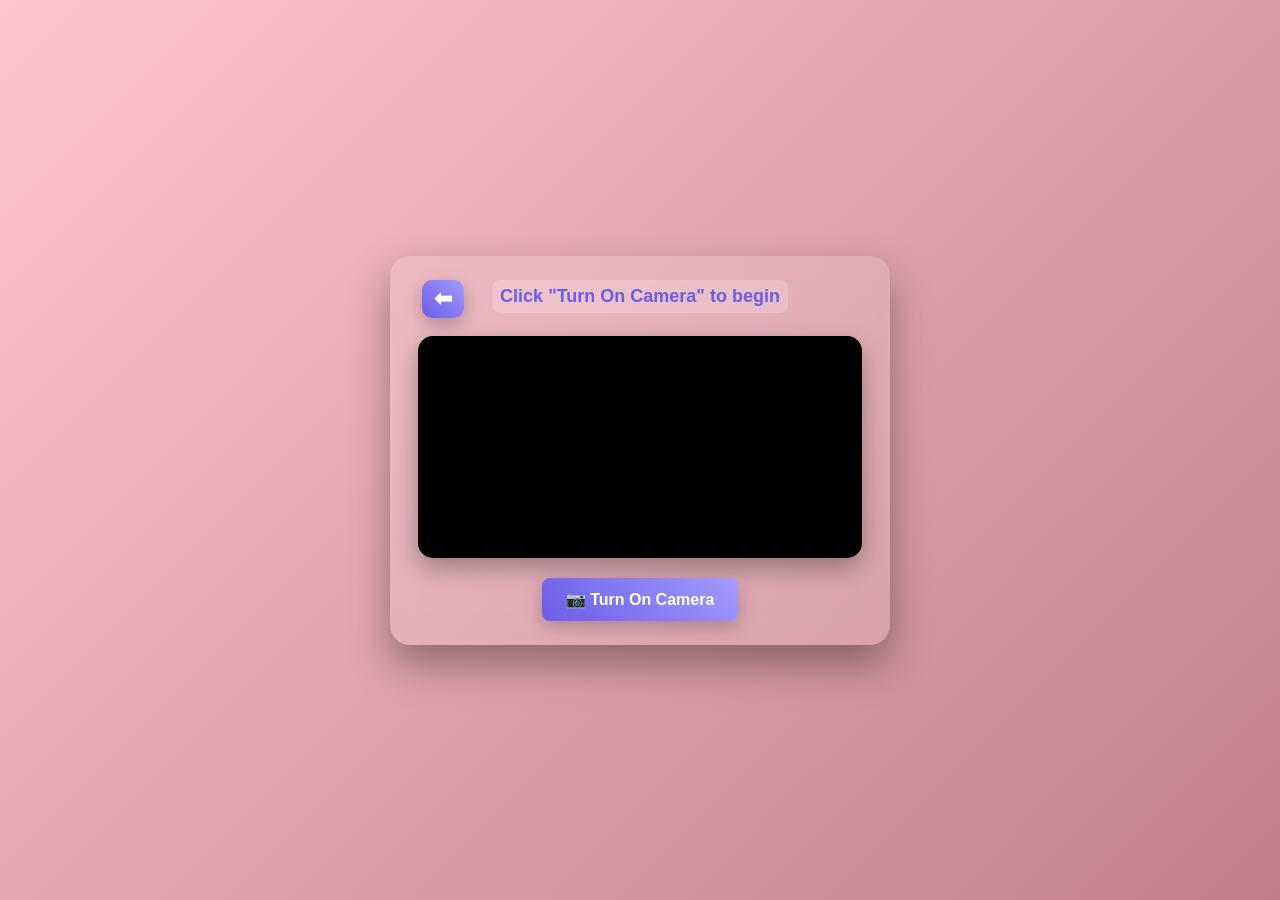
==== camera.html @ 9c314ba9 "Merge branch 'mobiletest4' into meal-plan" ====
<!DOCTYPE html>
<html lang="en">
<head>
  <meta charset="UTF-8">
  <meta name="viewport" content="width=device-width, initial-scale=1.0">
  <title>Live Camera - Food Hackathon</title>
  <style>
    * {
      margin: 0;
      padding: 0;
      box-sizing: border-box;
    }

    html {
      height: 100%;
      background: linear-gradient(135deg, #FFC5CF 0%, #BF808B 100%);
      background-attachment: fixed;
      background-size: cover;
    }

    body {
      font-family: 'Segoe UI', Tahoma, Geneva, Verdana, sans-serif;
      background: linear-gradient(135deg, #FFC5CF 0%, #BF808B 100%);
      min-height: 100vh;
      display: flex;
      flex-direction: column;
      align-items: center;
      justify-content: center;
      color: white;
    }

    .camera-container {
      background: rgba(255, 255, 255, 0.12);
      backdrop-filter: blur(12px);
      border-radius: 20px;
      padding: 24px 28px;
      box-shadow: 0 20px 40px rgba(0,0,0,0.35);
  /* balanced container width: large enough but not huge */
  width: min(92vw, 1000px);
  max-width: 1000px;
      max-height: 92vh;
      display: flex;
      flex-direction: column;
      align-items: center;
      position: relative; /* allow absolute children like the back button */
    }

    #video {
      width: 100%;
      max-width: 900px; /* moderate video area */
      height: auto;
      border-radius: 15px;
      box-shadow: 0 10px 25px rgba(0,0,0,0.3);
      background: #000;
    }

    /* Responsive: keep it compact on small screens */
    @media (max-width: 480px) {
      .camera-container { max-width: 90vw; padding: 18px; }
      #video { max-width: 100%; }
      .status { max-width: 80%; }
    }

    /* On very large screens, constrain the video width proportionally */
    @media (min-width: 1600px) {
      #video { max-width: 1400px; }
      .camera-container { max-width: 1500px; }
    }

    .controls {
      margin-top: 20px;
      display: flex;
      gap: 15px;
      flex-wrap: wrap;
      justify-content: center;
    }

    .header-row {
      display: flex;
      align-items: center;
      justify-content: flex-start;
      gap: 16px;
      padding: 0 32px; /* horizontal spacing preserved; vertical padding handled by container */
      width: 100%;
      position: static; /* keep container as the positioned ancestor */
      height: 56px; /* fixed header height to keep vertical alignment consistent */
    }

    .back-btn {
      background: linear-gradient(45deg, #6c5ce7, #a29bfe);
      color: white;
      border: none;
      padding: 8px 12px;
      font-size: 22px;
      font-weight: 700;
      line-height: 1;
      border-radius: 10px;
      cursor: pointer;
      transition: transform 0.12s ease, box-shadow 0.12s ease;
      box-shadow: 0 6px 18px rgba(0,0,0,0.25);
      display: inline-flex;
      align-items: center;
      justify-content: center;
      position: absolute; /* position relative to .camera-container */
      left: 12px; /* small inset from the container left edge */
      top: 24px; /* align with header vertical position */
    }

    .back-btn:hover {
      box-shadow: 0 8px 20px rgba(0,0,0,0.2);
    }

    .back-btn:focus {
      outline: 3px solid rgba(108,92,231,0.35);
      outline-offset: 3px;
    }

    .status {
      /* center visually without affecting flow so back button won't overlap */
      position: absolute;
      left: 50%;
      top: 24px; /* align with the back button */
      transform: translateX(-50%);
      max-width: 80%;
      text-align: center;
      margin: 0;
      font-size: 18px;
      /* default to truncation; JS will enable wrapping if container capped */
      white-space: nowrap;
      overflow: hidden;
      text-overflow: ellipsis;
      line-height: 1.2;
    }

    .btn {
      background: linear-gradient(45deg, #00b894, #00a085);
      color: white;
      border: none;
      padding: 12px 24px;
      font-size: 16px;
      font-weight: 600;
      border-radius: 8px;
      cursor: pointer;
      transition: all 0.3s ease;
      box-shadow: 0 4px 15px rgba(0,0,0,0.2);
    }

    .btn:hover {
      transform: translateY(-2px);
      box-shadow: 0 8px 25px rgba(0,0,0,0.3);
    }

    .btn:disabled {
      opacity: 0.5;
      cursor: not-allowed;
      transform: none;
    }

    .btn.stop {
      background: linear-gradient(45deg, #e17055, #d63031);
    }

    .btn.capture {
      background: linear-gradient(45deg, #fdcb6e, #e17055);
    }

    .btn.analyze {
      background: linear-gradient(45deg, #6c5ce7, #a29bfe);
    }

    .btn.back {
      background: linear-gradient(45deg, #6c5ce7, #a29bfe);
    }


    /* Make the primary start button match the purple/blue theme */
    #startBtn {
      background: linear-gradient(45deg, #6c5ce7, #a29bfe);
      box-shadow: 0 6px 18px rgba(0,0,0,0.22);
    }

    #startBtn:hover {
      transform: translateY(-2px);
      box-shadow: 0 10px 28px rgba(0,0,0,0.28);
    }

    .status {
      margin-bottom: 20px;
      padding: 6px 8px;
      border-radius: 8px;
      font-weight: bold;
      background: rgba(255, 255, 255, 0.2);
      color: #6c5ce7;
      text-align: center;
    }

    .error {
      background: rgba(231, 76, 60, 0.3);
    }

    .success {
      background: rgba(46, 204, 113, 0.3);
    }

    .loading {
      background: rgba(241, 196, 15, 0.3);
    }

    canvas {
      display: none;
    }

    .captured-image {
      margin-top: 20px;
      max-width: 300px;
      border-radius: 10px;
      box-shadow: 0 5px 15px rgba(0,0,0,0.2);
    }

    .analysis-section {
      margin-top: 25px;
      width: 100%;
      max-width: 600px;
    }

    .ingredients-header {
      background: rgba(255, 255, 255, 0.15);
      padding: 15px 20px;
      border-radius: 10px 10px 0 0;
      text-align: center;
      font-size: 18px;
      font-weight: bold;
      border-bottom: 2px solid rgba(255, 255, 255, 0.2);
    }

    .ingredients-list {
      background: rgba(255, 255, 255, 0.1);
      border-radius: 0 0 10px 10px;
      padding: 0;
      margin: 0;
      list-style: none;
      box-shadow: 0 5px 15px rgba(0,0,0,0.1);
      max-height: 300px;
      overflow-y: auto;
    }

    .ingredients-list li {
      padding: 12px 20px;
      border-bottom: 1px solid rgba(255, 255, 255, 0.1);
      display: flex;
      align-items: center;
      transition: background 0.2s ease;
      cursor: pointer;
    }

    .ingredients-list li:last-child {
      border-bottom: none;
    }

    .ingredients-list li:hover {
      background: rgba(255, 255, 255, 0.05);
    }

    .ingredients-list li.selected {
      background: rgba(46, 204, 113, 0.3);
    }

    .ingredients-list li:before {
      content: "🥘";
      margin-right: 10px;
      font-size: 16px;
    }

    .raw-response {
      background: rgba(255, 255, 255, 0.1);
      border-radius: 10px;
      padding: 20px;
      margin-top: 15px;
      font-size: 14px;
      line-height: 1.5;
      white-space: pre-wrap;
      box-shadow: 0 5px 15px rgba(0,0,0,0.1);
    }

    .raw-response-header {
      font-weight: bold;
      margin-bottom: 10px;
      color: #fff;
      font-size: 16px;
    }

    .spinner {
      border: 3px solid rgba(255, 255, 255, 0.3);
      border-radius: 50%;
      border-top: 3px solid #fff;
      width: 20px;
      height: 20px;
      animation: spin 1s linear infinite;
      display: inline-block;
      margin-right: 10px;
    }

    .ingredient-selection {
      margin-top: 15px;
      padding: 15px;
      background: rgba(255, 255, 255, 0.05);
      border-radius: 10px;
    }

    .selection-header {
      font-weight: bold;
      margin-bottom: 10px;
      text-align: center;
    }

    .selection-count {
      text-align: center;
      margin-top: 10px;
      font-size: 0.9rem;
      opacity: 0.8;
    }

    @keyframes spin {
      0% { transform: rotate(0deg); }
      100% { transform: rotate(360deg); }
    }

    @media (max-width: 768px) {
      .controls {
        flex-direction: column;
      }

      .btn {
        width: 100%;
      }
      
      /* On mobile, allow the background to scroll with content for smoother performance */
      html {
        background-attachment: scroll;
      }
    }
  </style>
</head>
<body>
  <div class="camera-container">

    <div class="header-row">
      <button id="backBtn" class="back-btn" aria-label="Go back">⬅</button>
      <div id="status" class="status">Click "Turn On Camera" to begin</div>
    </div>

    <video id="video" autoplay playsinline></video>
    <canvas id="canvas"></canvas>

    <div class="controls">
      <button id="startBtn" class="btn">📷 Turn On Camera</button>
      <button id="stopBtn" class="btn stop" style="display: none;">⏹️ Stop Camera</button>
      <button id="captureBtn" class="btn capture" style="display: none;">📸 Capture Photo</button>

      <!-- <button id="backBtn" class="btn back">⬅️ Back to Main</button> commented out bc the back button I added isn't working and this is the old one-->

      <button id="analyzeBtn" class="btn analyze" style="display: none;">🔍 Analyze Food</button>
      <button id="mealPlanBtn" class="btn meal-plan" style="display: none;">🍽️ Create Meal Plan</button>

    </div>

    <img id="capturedImage" class="captured-image" style="display: none;" />

    <div id="analysisSection" class="analysis-section" style="display: none;">
      <div class="ingredients-header">
        🍽️ Detected Ingredients
      </div>
      <div class="ingredient-selection">
        <div class="selection-header">Click ingredients to select/deselect for your meal plan:</div>
        <ul id="ingredientsList" class="ingredients-list">
        </ul>
        <div class="selection-count" id="selectionCount">0 ingredients selected</div>
      </div>

      <div class="raw-response">
        <div class="raw-response-header">Full Analysis:</div>
        <div id="rawResponse"></div>
      </div>
    </div>
  </div>

  <script>
    const video = document.getElementById('video');
    const canvas = document.getElementById('canvas');
    const context = canvas.getContext('2d');
    const startBtn = document.getElementById('startBtn');
    const stopBtn = document.getElementById('stopBtn');
    const captureBtn = document.getElementById('captureBtn');
    // backBtn element is defined in the markup with id="backBtn"
    const analyzeBtn = document.getElementById('analyzeBtn');
    const mealPlanBtn = document.getElementById('mealPlanBtn');
    const backBtn = document.getElementById('backBtn');
    const status = document.getElementById('status');
    const capturedImage = document.getElementById('capturedImage');
    const analysisSection = document.getElementById('analysisSection');
    const ingredientsList = document.getElementById('ingredientsList');
    const rawResponse = document.getElementById('rawResponse');
    const selectionCount = document.getElementById('selectionCount');

    let stream = null;
    let currentImageData = null;
    let detectedIngredients = [];
    let selectedIngredients = [];

    // *** ADD YOUR OPENAI API KEY HERE ***
    const OPENAI_API_KEY = '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'; // Replace with your actual API key

    // Emoji mapping for common ingredients
    const ingredientEmojis = {
      'tomato': '🍅', 'tomatoes': '🍅',
      'onion': '🧅', 'onions': '🧅',
      'garlic': '🧄',
      'carrot': '🥕', 'carrots': '🥕',
      'potato': '🥔', 'potatoes': '🥔',
      'broccoli': '🥦',
      'corn': '🌽',
      'pepper': '🌶️', 'peppers': '🌶️',
      'mushroom': '🍄', 'mushrooms': '🍄',
      'lettuce': '🥬',
      'spinach': '🥬',
      'cucumber': '🥒',
      'avocado': '🥑',
      'lemon': '🍋', 'lemons': '🍋',
      'lime': '🍋', 'limes': '🍋',
      'apple': '🍎', 'apples': '🍎',
      'banana': '🍌', 'bananas': '🍌',
      'orange': '🍊', 'oranges': '🍊',
      'chicken': '🐔',
      'beef': '🥩',
      'fish': '🐟',
      'egg': '🥚', 'eggs': '🥚',
      'cheese': '🧀',
      'milk': '🥛',
      'bread': '🍞',
      'rice': '🍚',
      'pasta': '🍝'
    };

    // Check if getUserMedia is supported
    if (!navigator.mediaDevices || !navigator.mediaDevices.getUserMedia) {
      showStatus('Camera access is not supported by this browser', 'error');
    }

    startBtn.addEventListener('click', startCamera);
    stopBtn.addEventListener('click', stopCamera);
    captureBtn.addEventListener('click', capturePhoto);
    analyzeBtn.addEventListener('click', analyzeFood);
    mealPlanBtn.addEventListener('click', (event) => {
      event.preventDefault(); // Prevent any default behavior
      console.log('Meal Plan button clicked!');
      goToMealPlan();
    });
    backBtn.addEventListener('click', () => {
      window.location.href = 'index.html';
    });

    // Adjust camera container width so back button + status/title fit on one line
    const container = document.querySelector('.camera-container');

    function adjustContainerWidth() {
      if (!container || !backBtn || !status) return;

      const computed = window.getComputedStyle(container);
      const padLeft = parseFloat(computed.paddingLeft) || 0;
      const padRight = parseFloat(computed.paddingRight) || 0;

      // gap between back button and status (header-row gap)
      const headerRow = document.querySelector('.header-row');
      const gap = headerRow ? parseFloat(window.getComputedStyle(headerRow).gap) || 16 : 16;

      const backW = Math.ceil(backBtn.getBoundingClientRect().width);

      // status.scrollWidth gives the width needed to display the status without truncation
      const statusW = Math.ceil(status.scrollWidth);

  // extra buffer so it doesn't touch edges
  const buffer = 90;

      let required = padLeft + backW + gap + statusW + padRight + buffer;

      // enforce sensible min/max (match CSS limits)
      const maxAllowed = Math.min(window.innerWidth * 0.95, 1000);
      const minAllowed = 320; // don't go too small

      if (required < minAllowed) required = minAllowed;

      if (required > maxAllowed) {
        // cannot fit everything in bounds: cap width and allow status to wrap
        container.style.width = maxAllowed + 'px';
        status.style.whiteSpace = 'normal';
        status.style.textOverflow = 'clip';
      } else {
        container.style.width = required + 'px';
        status.style.whiteSpace = 'nowrap';
        status.style.textOverflow = 'ellipsis';
      }

      // Position back button aligned with the left edge of the video element
      try {
        const containerRect = container.getBoundingClientRect();
        const videoRect = video.getBoundingClientRect();

        let leftOffset;
        if (videoRect && videoRect.width > 2) {
          // if video has layout, align to its left edge
          leftOffset = Math.max(8, Math.round(videoRect.left - containerRect.left + 4));
        } else {
          // fallback: compute centered video left based on container width and video max-width
          const videoMax = parseFloat(window.getComputedStyle(video).maxWidth) || container.clientWidth;
          const videoWidth = Math.min(container.clientWidth, videoMax);
          leftOffset = Math.max(8, Math.round((container.clientWidth - videoWidth) / 2) + 4);
        }

        backBtn.style.left = leftOffset + 'px';
      } catch (e) {
        // ignore measurement errors
      }
    }

    // Run on load and on resize
    window.addEventListener('load', adjustContainerWidth);
    window.addEventListener('resize', () => {
      // debounce resizing slightly
      clearTimeout(window._adjustContainerTimer);
      window._adjustContainerTimer = setTimeout(adjustContainerWidth, 120);
    });

    // Observe status text changes (so dynamic status updates re-run sizing)
    const mo = new MutationObserver(adjustContainerWidth);
    mo.observe(status, { childList: true, characterData: true, subtree: true });

    // initial adjust in case script runs after load
    adjustContainerWidth();

  // re-adjust when the video element has metadata (dimensions) or plays
  video.addEventListener('loadedmetadata', adjustContainerWidth);
  video.addEventListener('play', adjustContainerWidth);

    async function startCamera() {
      try {
        showStatus('Requesting camera access...', 'status');

        // Request camera access
        stream = await navigator.mediaDevices.getUserMedia({
          video: {
            width: { ideal: 1280 },
            height: { ideal: 720 },
            facingMode: 'environment' // Use back camera on mobile if available
          },
          audio: false
        });

        video.srcObject = stream;

        showStatus('Camera is active', 'success');
        startBtn.style.display = 'none';
        stopBtn.style.display = 'inline-block';
        captureBtn.style.display = 'inline-block';

      } catch (error) {
        console.error('Error accessing camera:', error);
        let errorMessage = 'Failed to access camera. ';

        if (error.name === 'NotAllowedError') {
          errorMessage += 'Permission denied. Please allow camera access.';
        } else if (error.name === 'NotFoundError') {
          errorMessage += 'No camera found on this device.';
        } else {
          errorMessage += error.message;
        }

        showStatus(errorMessage, 'error');
      }
    }

    function stopCamera() {
      if (stream) {
        stream.getTracks().forEach(track => track.stop());
        stream = null;
      }

      video.srcObject = null;
      showStatus('Camera stopped', 'status');

      startBtn.style.display = 'inline-block';
      stopBtn.style.display = 'none';
      captureBtn.style.display = 'none';
      analyzeBtn.style.display = 'none';
      mealPlanBtn.style.display = 'none';

      // Hide captured content
      capturedImage.style.display = 'none';
      analysisSection.style.display = 'none';
      currentImageData = null;
      detectedIngredients = [];
      selectedIngredients = [];
    }

    function capturePhoto() {
      if (!stream) return;

      // Set canvas dimensions to match video
      canvas.width = video.videoWidth;
      canvas.height = video.videoHeight;

      // Draw the video frame to canvas
      context.drawImage(video, 0, 0);

      // Convert canvas to image data URL
      currentImageData = canvas.toDataURL('image/png');

      // Display the captured image
      capturedImage.src = currentImageData;
      capturedImage.style.display = 'block';

      // Show analyze button
      analyzeBtn.style.display = 'inline-block';

      showStatus('Photo captured successfully! Click "Analyze Food" to identify ingredients.', 'success');

      // Hide previous analysis
      analysisSection.style.display = 'none';
      mealPlanBtn.style.display = 'none';
    }

    async function analyzeFood() {
      if (!currentImageData) {
        showStatus('No photo to analyze. Please capture a photo first.', 'error');
        return;
      }

      // Show loading state
      analyzeBtn.disabled = true;
      analyzeBtn.innerHTML = '<div class="spinner"></div>Analyzing...';
      showStatus('🔍 Analyzing your food image...', 'loading');

      try {
        const response = await fetch('https://api.openai.com/v1/chat/completions', {
          method: 'POST',
          headers: {
            'Content-Type': 'application/json',
            'Authorization': `Bearer ${OPENAI_API_KEY}`
          },
          body: JSON.stringify({
            model: 'gpt-4o-mini',
            messages: [
              {
                role: 'user',
                content: [
                  {
                    type: 'text',
                    text: 'Analyze this food image and list all identifiable ingredients. For each ingredient, provide just the name (e.g., "tomato", "onion", "chicken breast"). Format as a simple list, one ingredient per line.'
                  },
                  {
                    type: 'image_url',
                    image_url: {
                      url: currentImageData
                    }
                  }
                ]
              }
            ],
            max_tokens: 300,
            temperature: 0.3
          })
        });

        if (!response.ok) {
          const errorData = await response.json().catch(() => ({}));
          throw new Error(`API Error: ${response.status} - ${errorData.error?.message || 'Unknown error'}`);
        }

        const data = await response.json();
        const ingredientsText = data.choices[0].message.content;

        displayResults(ingredientsText);
        showStatus('✅ Food analysis complete! Select ingredients for your meal plan.', 'success');

      } catch (error) {
        console.error('Error analyzing food:', error);

        let errorMessage = 'Failed to analyze food. ';
        if (error.message.includes('401')) {
          errorMessage += 'Invalid API key. Please check your OpenAI API key.';
        } else if (error.message.includes('429')) {
          errorMessage += 'Rate limit exceeded. Please try again later.';
        } else if (error.message.includes('NetworkError') || error.message.includes('Failed to fetch')) {
          errorMessage += 'Network error. Please check your internet connection.';
        } else {
          errorMessage += error.message;
        }

        showStatus(errorMessage, 'error');
      } finally {
        // Reset analyze button
        analyzeBtn.disabled = false;
        analyzeBtn.innerHTML = '🔍 Analyze Food';
      }
    }

    function displayResults(ingredientsText) {
      // Show the full response
      rawResponse.textContent = ingredientsText;

      // Parse ingredients into a list
      const ingredients = parseIngredients(ingredientsText);
      detectedIngredients = ingredients.map(name => ({
        name: name.toLowerCase().trim(),
        displayName: name.trim(),
        emoji: getIngredientEmoji(name.toLowerCase().trim())
      }));

      // Clear previous results
      ingredientsList.innerHTML = '';
      selectedIngredients = [];

      // Add each ingredient as a clickable list item
      detectedIngredients.forEach((ingredient, index) => {
        const li = document.createElement('li');
        li.textContent = ingredient.displayName;
        li.dataset.index = index;
        li.style.setProperty('--emoji', `"${ingredient.emoji}"`);
        li.addEventListener('click', () => toggleIngredient(index));
        ingredientsList.appendChild(li);
      });

      updateSelectionCount();

      // Show the results section and meal plan button
      analysisSection.style.display = 'block';
      mealPlanBtn.style.display = 'inline-block';
    }

    function parseIngredients(text) {
      // Try to extract ingredients from the GPT response
      const ingredients = [];

      // Split by common delimiters and clean up
      const lines = text.split(/[\n\r•\-\*]/);

      lines.forEach(line => {
        const cleaned = line.trim();
        if (cleaned &&
            !cleaned.toLowerCase().startsWith('i can see') &&
            !cleaned.toLowerCase().startsWith('the image') &&
            !cleaned.toLowerCase().startsWith('based on') &&
            !cleaned.toLowerCase().includes('appears to') &&
            cleaned.length > 2) {

          // Remove numbering (1., 2., etc.)
          const withoutNumbers = cleaned.replace(/^\d+\.?\s*/, '');

          // Remove common prefixes
          const withoutPrefixes = withoutNumbers
            .replace(/^(ingredients?:?|contains?:?)\s*/i, '')
            .replace(/^-\s*/, '');

          if (withoutPrefixes.trim()) {
            ingredients.push(withoutPrefixes.trim());
          }
        }
      });

      // If we didn't find structured ingredients, try comma-separated
      if (ingredients.length === 0) {
        const commaSplit = text.split(',');
        commaSplit.forEach(item => {
          const cleaned = item.trim();
          if (cleaned && cleaned.length > 2) {
            ingredients.push(cleaned);
          }
        });
      }

      // Fallback: if still no ingredients, just show the full text as one item
      if (ingredients.length === 0) {
        ingredients.push(text.trim());
      }

      return ingredients;
    }

    function getIngredientEmoji(ingredientName) {
      // Check for exact matches first
      if (ingredientEmojis[ingredientName]) {
        return ingredientEmojis[ingredientName];
      }

      // Check for partial matches
      for (const key in ingredientEmojis) {
        if (ingredientName.includes(key) || key.includes(ingredientName)) {
          return ingredientEmojis[key];
        }
      }

      return '🥘'; // Default emoji
    }

    function toggleIngredient(index) {
      const li = ingredientsList.children[index];
      const ingredient = detectedIngredients[index];

      if (selectedIngredients.some(item => item.name === ingredient.name)) {
        // Remove from selected
        selectedIngredients = selectedIngredients.filter(item => item.name !== ingredient.name);
        li.classList.remove('selected');
      } else {
        // Add to selected
        selectedIngredients.push(ingredient);
        li.classList.add('selected');
      }

      updateSelectionCount();
    }

    function updateSelectionCount() {
      selectionCount.textContent = `${selectedIngredients.length} ingredient${selectedIngredients.length !== 1 ? 's' : ''} selected`;
    }

    function goToMealPlan() {
      if (selectedIngredients.length === 0) {
        showStatus('Please select at least one ingredient for your meal plan.', 'error');
        return;
      }

      // Store selected ingredients for the meal plan page
      const ingredientsData = selectedIngredients.map(ing => ({
        name: ing.displayName,
        emoji: ing.emoji
      }));

      // Debug: Log the data being passed
      console.log('Selected ingredients:', ingredientsData);

      // Navigate to meal plan page with ingredients
      try {
        const ingredientsParam = encodeURIComponent(JSON.stringify(ingredientsData));
        const targetUrl = `mealplan.html?ingredients=${ingredientsParam}`;

        console.log('Navigating to:', targetUrl);

        // Try multiple navigation methods
        window.location.assign(targetUrl);

        // Fallback after a short delay
        setTimeout(() => {
          if (window.location.href.indexOf('mealplan.html') === -1) {
            console.log('First method failed, trying window.location.href');
            window.location.href = targetUrl;
          }
        }, 100);

      } catch (error) {
        console.error('Navigation error:', error);
        showStatus('Navigation failed. Please check that mealplan.html exists in the same folder.', 'error');
      }
    }

    function showStatus(message, type) {
      status.textContent = message;
      status.className = `status ${type}`;
    }

    // Handle page visibility changes (stop camera when page is hidden)
    document.addEventListener('visibilitychange', () => {
      if (document.hidden && stream) {
        stopCamera();
      }
    });
  </script>
</body>
</html>
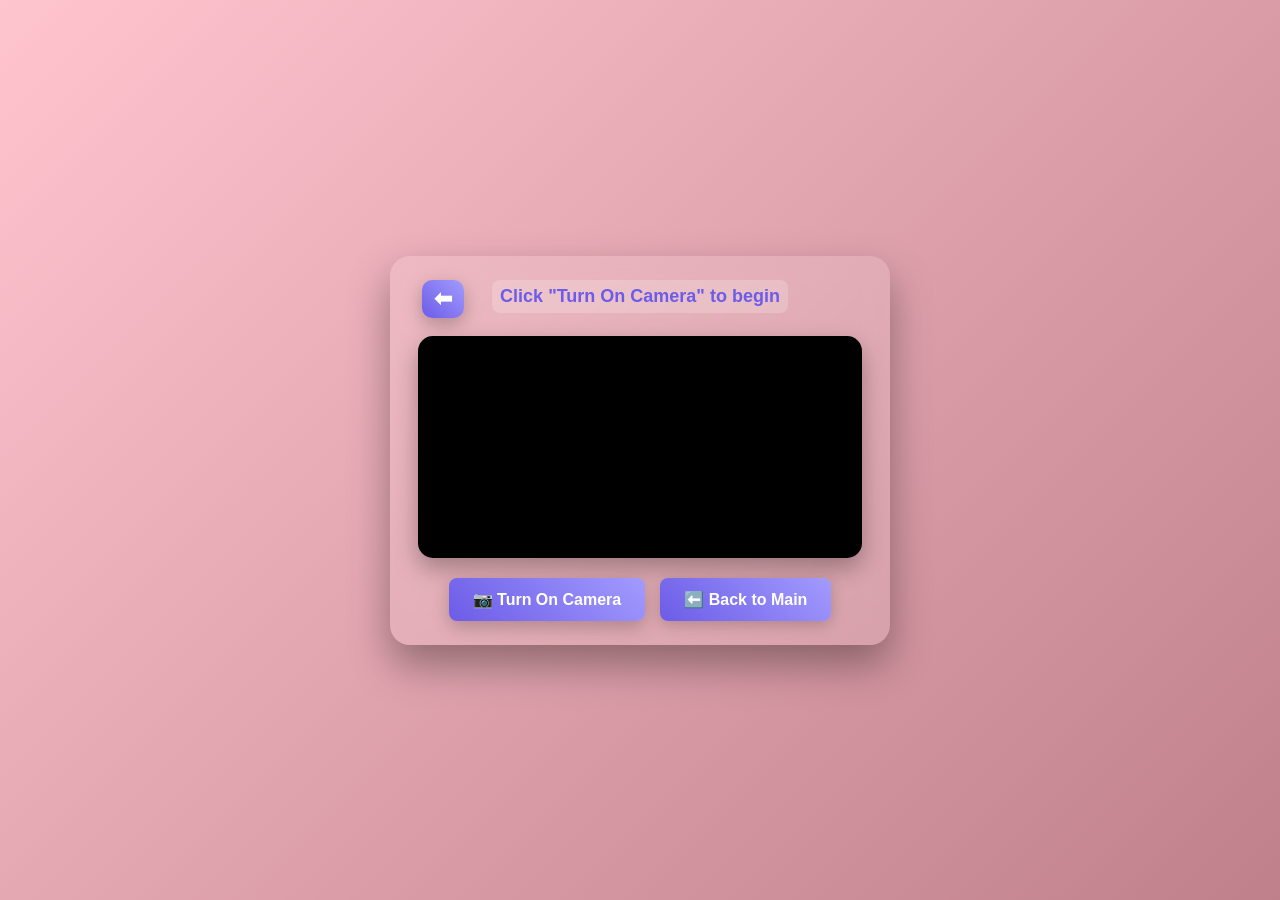
==== commit 900a3a33: "Merge branch 'mealplan1' into UI-Design" ====
--- a/camera.html
+++ b/camera.html
@@ -172,7 +172,6 @@
       background: linear-gradient(45deg, #6c5ce7, #a29bfe);
     }
 
-
     /* Make the primary start button match the purple/blue theme */
     #startBtn {
       background: linear-gradient(45deg, #6c5ce7, #a29bfe);
@@ -182,6 +181,7 @@
     #startBtn:hover {
       transform: translateY(-2px);
       box-shadow: 0 10px 28px rgba(0,0,0,0.28);
+
     }
 
     .status {
@@ -361,6 +361,8 @@
 
       <button id="analyzeBtn" class="btn analyze" style="display: none;">🔍 Analyze Food</button>
       <button id="mealPlanBtn" class="btn meal-plan" style="display: none;">🍽️ Create Meal Plan</button>
+
+      <button id="backBtn" class="btn back">⬅️ Back to Main</button>
 
     </div>
 
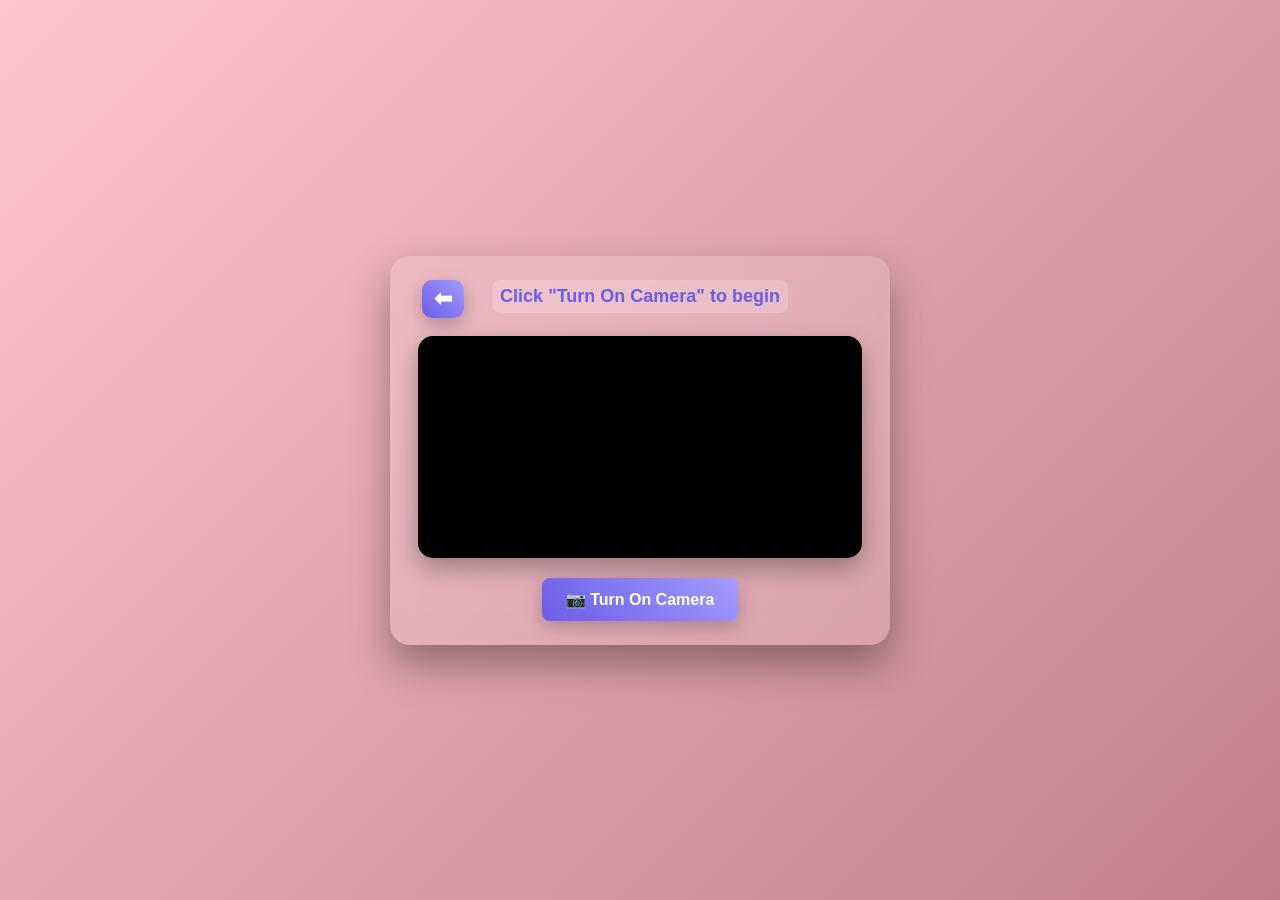
==== commit 1cd1ad42: "Merge pull request #9 from Magical452/meal-plan Combine mobiletest4 into meal-plan" ====
--- a/camera.html
+++ b/camera.html
@@ -172,6 +172,7 @@
       background: linear-gradient(45deg, #6c5ce7, #a29bfe);
     }
 
+
     /* Make the primary start button match the purple/blue theme */
     #startBtn {
       background: linear-gradient(45deg, #6c5ce7, #a29bfe);
@@ -181,7 +182,6 @@
     #startBtn:hover {
       transform: translateY(-2px);
       box-shadow: 0 10px 28px rgba(0,0,0,0.28);
-
     }
 
     .status {
@@ -361,8 +361,6 @@
 
       <button id="analyzeBtn" class="btn analyze" style="display: none;">🔍 Analyze Food</button>
       <button id="mealPlanBtn" class="btn meal-plan" style="display: none;">🍽️ Create Meal Plan</button>
-
-      <button id="backBtn" class="btn back">⬅️ Back to Main</button>
 
     </div>
 
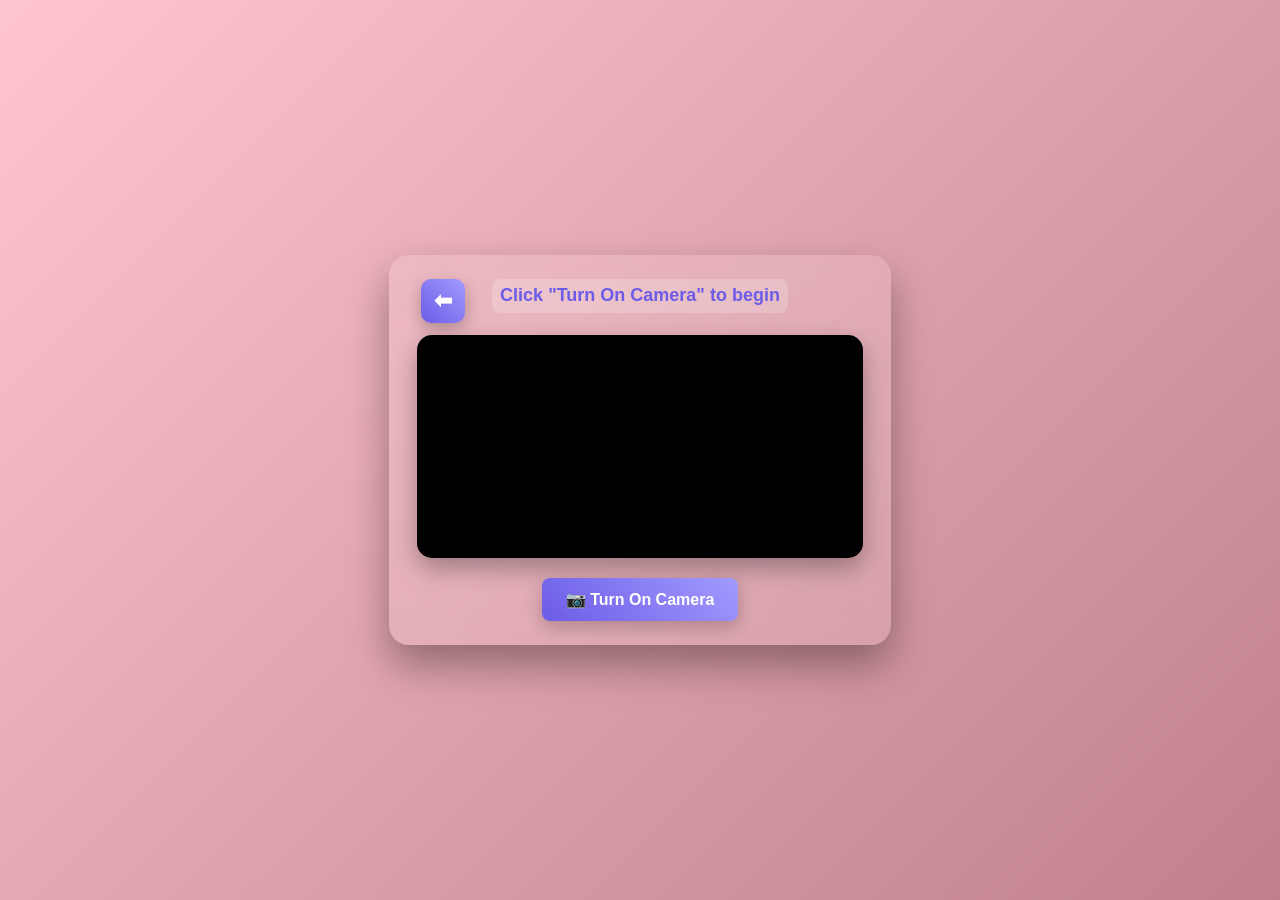
==== commit c7e28a55: "Fix the back button after taken a picture." ====
--- a/camera.html
+++ b/camera.html
@@ -35,33 +35,30 @@
       border-radius: 20px;
       padding: 24px 28px;
       box-shadow: 0 20px 40px rgba(0,0,0,0.35);
-  /* balanced container width: large enough but not huge */
-  width: min(92vw, 1000px);
-  max-width: 1000px;
+      width: min(92vw, 1000px);
+      max-width: 1000px;
       max-height: 92vh;
       display: flex;
       flex-direction: column;
       align-items: center;
-      position: relative; /* allow absolute children like the back button */
+      position: relative;
     }
 
     #video {
       width: 100%;
-      max-width: 900px; /* moderate video area */
+      max-width: 900px;
       height: auto;
       border-radius: 15px;
       box-shadow: 0 10px 25px rgba(0,0,0,0.3);
       background: #000;
     }
 
-    /* Responsive: keep it compact on small screens */
     @media (max-width: 480px) {
       .camera-container { max-width: 90vw; padding: 18px; }
       #video { max-width: 100%; }
       .status { max-width: 80%; }
     }
 
-    /* On very large screens, constrain the video width proportionally */
     @media (min-width: 1600px) {
       #video { max-width: 1400px; }
       .camera-container { max-width: 1500px; }
@@ -80,12 +77,13 @@
       align-items: center;
       justify-content: flex-start;
       gap: 16px;
-      padding: 0 32px; /* horizontal spacing preserved; vertical padding handled by container */
+      padding: 0 32px;
       width: 100%;
-      position: static; /* keep container as the positioned ancestor */
-      height: 56px; /* fixed header height to keep vertical alignment consistent */
-    }
-
+      position: static;
+      height: 56px;
+    }
+
+    /* FIXED BACK BUTTON STYLES */
     .back-btn {
       background: linear-gradient(45deg, #6c5ce7, #a29bfe);
       color: white;
@@ -96,18 +94,28 @@
       line-height: 1;
       border-radius: 10px;
       cursor: pointer;
-      transition: transform 0.12s ease, box-shadow 0.12s ease;
+      transition: all 0.2s ease; /* Changed to 'all' and increased duration */
       box-shadow: 0 6px 18px rgba(0,0,0,0.25);
       display: inline-flex;
       align-items: center;
       justify-content: center;
-      position: absolute; /* position relative to .camera-container */
-      left: 12px; /* small inset from the container left edge */
-      top: 24px; /* align with header vertical position */
+      position: absolute;
+      left: 12px;
+      top: 24px;
+      z-index: 10; /* Added z-index to ensure it's on top */
+      min-width: 44px; /* Ensure minimum touch target */
+      min-height: 44px;
     }
 
     .back-btn:hover {
-      box-shadow: 0 8px 20px rgba(0,0,0,0.2);
+      transform: translateY(-2px); /* Added transform for more visible effect */
+      box-shadow: 0 10px 25px rgba(0,0,0,0.35);
+      background: linear-gradient(45deg, #5a4fcf, #8b7eff); /* Slightly different gradient on hover */
+    }
+
+    .back-btn:active {
+      transform: translateY(0); /* Reset transform on click */
+      box-shadow: 0 4px 12px rgba(0,0,0,0.3);
     }
 
     .back-btn:focus {
@@ -116,20 +124,23 @@
     }
 
     .status {
-      /* center visually without affecting flow so back button won't overlap */
       position: absolute;
       left: 50%;
-      top: 24px; /* align with the back button */
+      top: 24px;
       transform: translateX(-50%);
       max-width: 80%;
       text-align: center;
       margin: 0;
       font-size: 18px;
-      /* default to truncation; JS will enable wrapping if container capped */
       white-space: nowrap;
       overflow: hidden;
       text-overflow: ellipsis;
       line-height: 1.2;
+      padding: 6px 8px;
+      border-radius: 8px;
+      font-weight: bold;
+      background: rgba(255, 255, 255, 0.2);
+      color: #6c5ce7;
     }
 
     .btn {
@@ -168,12 +179,6 @@
       background: linear-gradient(45deg, #6c5ce7, #a29bfe);
     }
 
-    .btn.back {
-      background: linear-gradient(45deg, #6c5ce7, #a29bfe);
-    }
-
-
-    /* Make the primary start button match the purple/blue theme */
     #startBtn {
       background: linear-gradient(45deg, #6c5ce7, #a29bfe);
       box-shadow: 0 6px 18px rgba(0,0,0,0.22);
@@ -184,26 +189,16 @@
       box-shadow: 0 10px 28px rgba(0,0,0,0.28);
     }
 
-    .status {
-      margin-bottom: 20px;
-      padding: 6px 8px;
-      border-radius: 8px;
-      font-weight: bold;
-      background: rgba(255, 255, 255, 0.2);
-      color: #6c5ce7;
-      text-align: center;
-    }
-
     .error {
-      background: rgba(231, 76, 60, 0.3);
+      background: rgba(231, 76, 60, 0.3) !important;
     }
 
     .success {
-      background: rgba(46, 204, 113, 0.3);
+      background: rgba(46, 204, 113, 0.3) !important;
     }
 
     .loading {
-      background: rgba(241, 196, 15, 0.3);
+      background: rgba(241, 196, 15, 0.3) !important;
     }
 
     canvas {
@@ -333,8 +328,7 @@
       .btn {
         width: 100%;
       }
-      
-      /* On mobile, allow the background to scroll with content for smoother performance */
+
       html {
         background-attachment: scroll;
       }
@@ -356,12 +350,8 @@
       <button id="startBtn" class="btn">📷 Turn On Camera</button>
       <button id="stopBtn" class="btn stop" style="display: none;">⏹️ Stop Camera</button>
       <button id="captureBtn" class="btn capture" style="display: none;">📸 Capture Photo</button>
-
-      <!-- <button id="backBtn" class="btn back">⬅️ Back to Main</button> commented out bc the back button I added isn't working and this is the old one-->
-
       <button id="analyzeBtn" class="btn analyze" style="display: none;">🔍 Analyze Food</button>
       <button id="mealPlanBtn" class="btn meal-plan" style="display: none;">🍽️ Create Meal Plan</button>
-
     </div>
 
     <img id="capturedImage" class="captured-image" style="display: none;" />
@@ -391,7 +381,6 @@
     const startBtn = document.getElementById('startBtn');
     const stopBtn = document.getElementById('stopBtn');
     const captureBtn = document.getElementById('captureBtn');
-    // backBtn element is defined in the markup with id="backBtn"
     const analyzeBtn = document.getElementById('analyzeBtn');
     const mealPlanBtn = document.getElementById('mealPlanBtn');
     const backBtn = document.getElementById('backBtn');
@@ -408,7 +397,7 @@
     let selectedIngredients = [];
 
     // *** ADD YOUR OPENAI API KEY HERE ***
-    const OPENAI_API_KEY = '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'; // Replace with your actual API key
+    const OPENAI_API_KEY = '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';
 
     // Emoji mapping for common ingredients
     const ingredientEmojis = {
@@ -451,12 +440,25 @@
     captureBtn.addEventListener('click', capturePhoto);
     analyzeBtn.addEventListener('click', analyzeFood);
     mealPlanBtn.addEventListener('click', (event) => {
-      event.preventDefault(); // Prevent any default behavior
+      event.preventDefault();
       console.log('Meal Plan button clicked!');
       goToMealPlan();
     });
-    backBtn.addEventListener('click', () => {
+
+    // FIXED BACK BUTTON EVENT LISTENER
+    backBtn.addEventListener('click', (event) => {
+      event.preventDefault();
+      console.log('Back button clicked!');
       window.location.href = 'index.html';
+    });
+
+    // Test the back button with mouse events for debugging
+    backBtn.addEventListener('mouseenter', () => {
+      console.log('Back button mouseenter');
+    });
+
+    backBtn.addEventListener('mouseleave', () => {
+      console.log('Back button mouseleave');
     });
 
     // Adjust camera container width so back button + status/title fit on one line
@@ -469,28 +471,21 @@
       const padLeft = parseFloat(computed.paddingLeft) || 0;
       const padRight = parseFloat(computed.paddingRight) || 0;
 
-      // gap between back button and status (header-row gap)
       const headerRow = document.querySelector('.header-row');
       const gap = headerRow ? parseFloat(window.getComputedStyle(headerRow).gap) || 16 : 16;
 
       const backW = Math.ceil(backBtn.getBoundingClientRect().width);
-
-      // status.scrollWidth gives the width needed to display the status without truncation
       const statusW = Math.ceil(status.scrollWidth);
-
-  // extra buffer so it doesn't touch edges
-  const buffer = 90;
+      const buffer = 90;
 
       let required = padLeft + backW + gap + statusW + padRight + buffer;
 
-      // enforce sensible min/max (match CSS limits)
       const maxAllowed = Math.min(window.innerWidth * 0.95, 1000);
-      const minAllowed = 320; // don't go too small
+      const minAllowed = 320;
 
       if (required < minAllowed) required = minAllowed;
 
       if (required > maxAllowed) {
-        // cannot fit everything in bounds: cap width and allow status to wrap
         container.style.width = maxAllowed + 'px';
         status.style.whiteSpace = 'normal';
         status.style.textOverflow = 'clip';
@@ -500,17 +495,14 @@
         status.style.textOverflow = 'ellipsis';
       }
 
-      // Position back button aligned with the left edge of the video element
       try {
         const containerRect = container.getBoundingClientRect();
         const videoRect = video.getBoundingClientRect();
 
         let leftOffset;
         if (videoRect && videoRect.width > 2) {
-          // if video has layout, align to its left edge
           leftOffset = Math.max(8, Math.round(videoRect.left - containerRect.left + 4));
         } else {
-          // fallback: compute centered video left based on container width and video max-width
           const videoMax = parseFloat(window.getComputedStyle(video).maxWidth) || container.clientWidth;
           const videoWidth = Math.min(container.clientWidth, videoMax);
           leftOffset = Math.max(8, Math.round((container.clientWidth - videoWidth) / 2) + 4);
@@ -522,35 +514,29 @@
       }
     }
 
-    // Run on load and on resize
     window.addEventListener('load', adjustContainerWidth);
     window.addEventListener('resize', () => {
-      // debounce resizing slightly
       clearTimeout(window._adjustContainerTimer);
       window._adjustContainerTimer = setTimeout(adjustContainerWidth, 120);
     });
 
-    // Observe status text changes (so dynamic status updates re-run sizing)
     const mo = new MutationObserver(adjustContainerWidth);
     mo.observe(status, { childList: true, characterData: true, subtree: true });
 
-    // initial adjust in case script runs after load
     adjustContainerWidth();
 
-  // re-adjust when the video element has metadata (dimensions) or plays
-  video.addEventListener('loadedmetadata', adjustContainerWidth);
-  video.addEventListener('play', adjustContainerWidth);
+    video.addEventListener('loadedmetadata', adjustContainerWidth);
+    video.addEventListener('play', adjustContainerWidth);
 
     async function startCamera() {
       try {
         showStatus('Requesting camera access...', 'status');
 
-        // Request camera access
         stream = await navigator.mediaDevices.getUserMedia({
           video: {
             width: { ideal: 1280 },
             height: { ideal: 720 },
-            facingMode: 'environment' // Use back camera on mobile if available
+            facingMode: 'environment'
           },
           audio: false
         });
@@ -593,7 +579,6 @@
       analyzeBtn.style.display = 'none';
       mealPlanBtn.style.display = 'none';
 
-      // Hide captured content
       capturedImage.style.display = 'none';
       analysisSection.style.display = 'none';
       currentImageData = null;
@@ -604,26 +589,20 @@
     function capturePhoto() {
       if (!stream) return;
 
-      // Set canvas dimensions to match video
       canvas.width = video.videoWidth;
       canvas.height = video.videoHeight;
 
-      // Draw the video frame to canvas
       context.drawImage(video, 0, 0);
 
-      // Convert canvas to image data URL
       currentImageData = canvas.toDataURL('image/png');
 
-      // Display the captured image
       capturedImage.src = currentImageData;
       capturedImage.style.display = 'block';
 
-      // Show analyze button
       analyzeBtn.style.display = 'inline-block';
 
       showStatus('Photo captured successfully! Click "Analyze Food" to identify ingredients.', 'success');
 
-      // Hide previous analysis
       analysisSection.style.display = 'none';
       mealPlanBtn.style.display = 'none';
     }
@@ -634,7 +613,6 @@
         return;
       }
 
-      // Show loading state
       analyzeBtn.disabled = true;
       analyzeBtn.innerHTML = '<div class="spinner"></div>Analyzing...';
       showStatus('🔍 Analyzing your food image...', 'loading');
@@ -697,17 +675,14 @@
 
         showStatus(errorMessage, 'error');
       } finally {
-        // Reset analyze button
         analyzeBtn.disabled = false;
         analyzeBtn.innerHTML = '🔍 Analyze Food';
       }
     }
 
     function displayResults(ingredientsText) {
-      // Show the full response
       rawResponse.textContent = ingredientsText;
 
-      // Parse ingredients into a list
       const ingredients = parseIngredients(ingredientsText);
       detectedIngredients = ingredients.map(name => ({
         name: name.toLowerCase().trim(),
@@ -715,11 +690,9 @@
         emoji: getIngredientEmoji(name.toLowerCase().trim())
       }));
 
-      // Clear previous results
       ingredientsList.innerHTML = '';
       selectedIngredients = [];
 
-      // Add each ingredient as a clickable list item
       detectedIngredients.forEach((ingredient, index) => {
         const li = document.createElement('li');
         li.textContent = ingredient.displayName;
@@ -731,16 +704,13 @@
 
       updateSelectionCount();
 
-      // Show the results section and meal plan button
       analysisSection.style.display = 'block';
       mealPlanBtn.style.display = 'inline-block';
     }
 
     function parseIngredients(text) {
-      // Try to extract ingredients from the GPT response
       const ingredients = [];
 
-      // Split by common delimiters and clean up
       const lines = text.split(/[\n\r•\-\*]/);
 
       lines.forEach(line => {
@@ -752,10 +722,8 @@
             !cleaned.toLowerCase().includes('appears to') &&
             cleaned.length > 2) {
 
-          // Remove numbering (1., 2., etc.)
           const withoutNumbers = cleaned.replace(/^\d+\.?\s*/, '');
 
-          // Remove common prefixes
           const withoutPrefixes = withoutNumbers
             .replace(/^(ingredients?:?|contains?:?)\s*/i, '')
             .replace(/^-\s*/, '');
@@ -766,7 +734,6 @@
         }
       });
 
-      // If we didn't find structured ingredients, try comma-separated
       if (ingredients.length === 0) {
         const commaSplit = text.split(',');
         commaSplit.forEach(item => {
@@ -777,7 +744,6 @@
         });
       }
 
-      // Fallback: if still no ingredients, just show the full text as one item
       if (ingredients.length === 0) {
         ingredients.push(text.trim());
       }
@@ -786,19 +752,17 @@
     }
 
     function getIngredientEmoji(ingredientName) {
-      // Check for exact matches first
       if (ingredientEmojis[ingredientName]) {
         return ingredientEmojis[ingredientName];
       }
 
-      // Check for partial matches
       for (const key in ingredientEmojis) {
         if (ingredientName.includes(key) || key.includes(ingredientName)) {
           return ingredientEmojis[key];
         }
       }
 
-      return '🥘'; // Default emoji
+      return '🥘';
     }
 
     function toggleIngredient(index) {
@@ -806,11 +770,9 @@
       const ingredient = detectedIngredients[index];
 
       if (selectedIngredients.some(item => item.name === ingredient.name)) {
-        // Remove from selected
         selectedIngredients = selectedIngredients.filter(item => item.name !== ingredient.name);
         li.classList.remove('selected');
       } else {
-        // Add to selected
         selectedIngredients.push(ingredient);
         li.classList.add('selected');
       }
@@ -828,26 +790,21 @@
         return;
       }
 
-      // Store selected ingredients for the meal plan page
       const ingredientsData = selectedIngredients.map(ing => ({
         name: ing.displayName,
         emoji: ing.emoji
       }));
 
-      // Debug: Log the data being passed
       console.log('Selected ingredients:', ingredientsData);
 
-      // Navigate to meal plan page with ingredients
       try {
         const ingredientsParam = encodeURIComponent(JSON.stringify(ingredientsData));
         const targetUrl = `mealplan.html?ingredients=${ingredientsParam}`;
 
         console.log('Navigating to:', targetUrl);
 
-        // Try multiple navigation methods
         window.location.assign(targetUrl);
 
-        // Fallback after a short delay
         setTimeout(() => {
           if (window.location.href.indexOf('mealplan.html') === -1) {
             console.log('First method failed, trying window.location.href');
@@ -866,7 +823,6 @@
       status.className = `status ${type}`;
     }
 
-    // Handle page visibility changes (stop camera when page is hidden)
     document.addEventListener('visibilitychange', () => {
       if (document.hidden && stream) {
         stopCamera();
@@ -874,4 +830,4 @@
     });
   </script>
 </body>
-</html>
+</html>
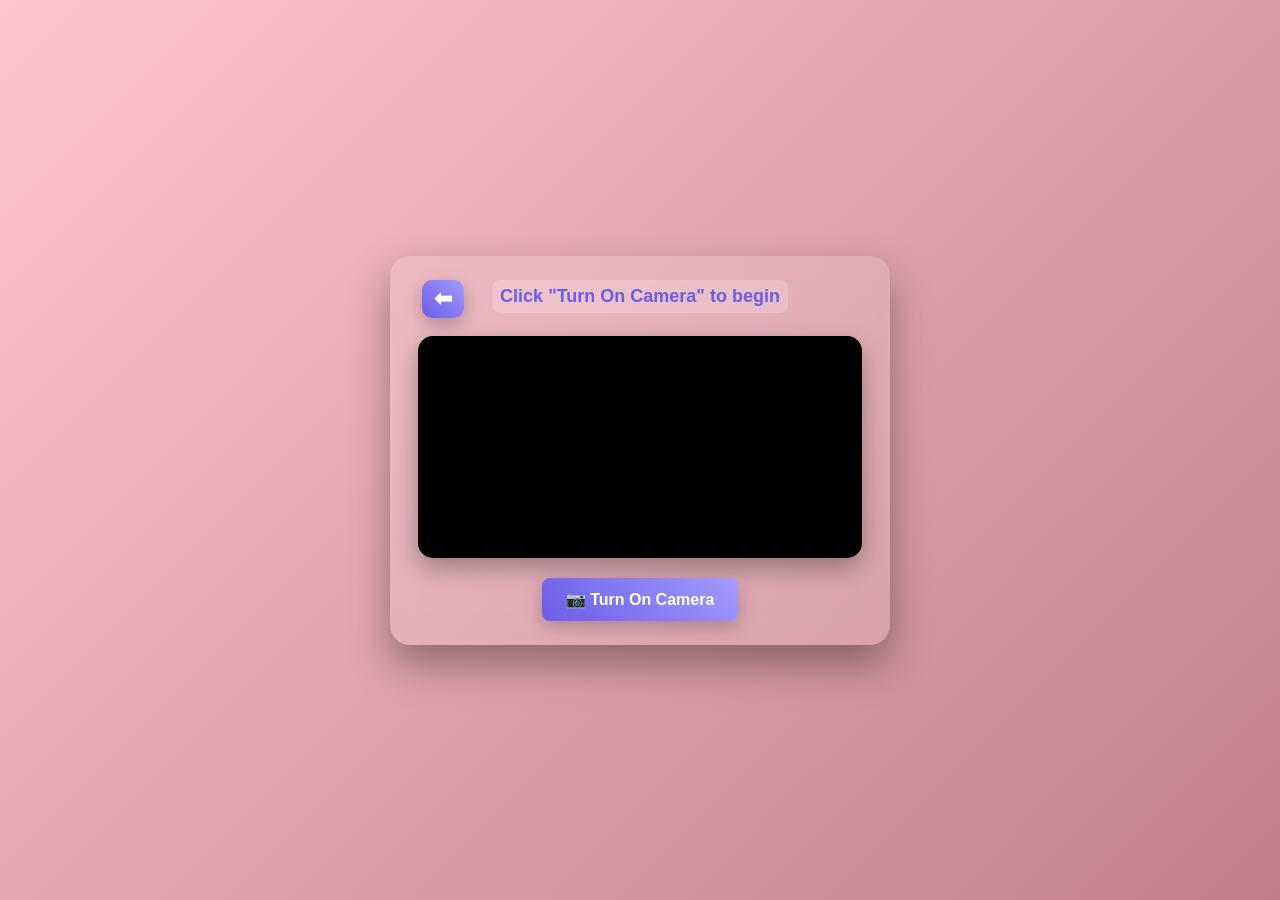
==== commit 590b119a: "removed extra merged line from old back button" ====
--- a/camera.html
+++ b/camera.html
@@ -35,30 +35,33 @@
       border-radius: 20px;
       padding: 24px 28px;
       box-shadow: 0 20px 40px rgba(0,0,0,0.35);
-      width: min(92vw, 1000px);
-      max-width: 1000px;
+  /* balanced container width: large enough but not huge */
+  width: min(92vw, 1000px);
+  max-width: 1000px;
       max-height: 92vh;
       display: flex;
       flex-direction: column;
       align-items: center;
-      position: relative;
+      position: relative; /* allow absolute children like the back button */
     }
 
     #video {
       width: 100%;
-      max-width: 900px;
+      max-width: 900px; /* moderate video area */
       height: auto;
       border-radius: 15px;
       box-shadow: 0 10px 25px rgba(0,0,0,0.3);
       background: #000;
     }
 
+    /* Responsive: keep it compact on small screens */
     @media (max-width: 480px) {
       .camera-container { max-width: 90vw; padding: 18px; }
       #video { max-width: 100%; }
       .status { max-width: 80%; }
     }
 
+    /* On very large screens, constrain the video width proportionally */
     @media (min-width: 1600px) {
       #video { max-width: 1400px; }
       .camera-container { max-width: 1500px; }
@@ -77,13 +80,12 @@
       align-items: center;
       justify-content: flex-start;
       gap: 16px;
-      padding: 0 32px;
+      padding: 0 32px; /* horizontal spacing preserved; vertical padding handled by container */
       width: 100%;
-      position: static;
-      height: 56px;
-    }
-
-    /* FIXED BACK BUTTON STYLES */
+      position: static; /* keep container as the positioned ancestor */
+      height: 56px; /* fixed header height to keep vertical alignment consistent */
+    }
+
     .back-btn {
       background: linear-gradient(45deg, #6c5ce7, #a29bfe);
       color: white;
@@ -94,28 +96,18 @@
       line-height: 1;
       border-radius: 10px;
       cursor: pointer;
-      transition: all 0.2s ease; /* Changed to 'all' and increased duration */
+      transition: transform 0.12s ease, box-shadow 0.12s ease;
       box-shadow: 0 6px 18px rgba(0,0,0,0.25);
       display: inline-flex;
       align-items: center;
       justify-content: center;
-      position: absolute;
-      left: 12px;
-      top: 24px;
-      z-index: 10; /* Added z-index to ensure it's on top */
-      min-width: 44px; /* Ensure minimum touch target */
-      min-height: 44px;
+      position: absolute; /* position relative to .camera-container */
+      left: 12px; /* small inset from the container left edge */
+      top: 24px; /* align with header vertical position */
     }
 
     .back-btn:hover {
-      transform: translateY(-2px); /* Added transform for more visible effect */
-      box-shadow: 0 10px 25px rgba(0,0,0,0.35);
-      background: linear-gradient(45deg, #5a4fcf, #8b7eff); /* Slightly different gradient on hover */
-    }
-
-    .back-btn:active {
-      transform: translateY(0); /* Reset transform on click */
-      box-shadow: 0 4px 12px rgba(0,0,0,0.3);
+      box-shadow: 0 8px 20px rgba(0,0,0,0.2);
     }
 
     .back-btn:focus {
@@ -124,23 +116,20 @@
     }
 
     .status {
+      /* center visually without affecting flow so back button won't overlap */
       position: absolute;
       left: 50%;
-      top: 24px;
+      top: 24px; /* align with the back button */
       transform: translateX(-50%);
       max-width: 80%;
       text-align: center;
       margin: 0;
       font-size: 18px;
+      /* default to truncation; JS will enable wrapping if container capped */
       white-space: nowrap;
       overflow: hidden;
       text-overflow: ellipsis;
       line-height: 1.2;
-      padding: 6px 8px;
-      border-radius: 8px;
-      font-weight: bold;
-      background: rgba(255, 255, 255, 0.2);
-      color: #6c5ce7;
     }
 
     .btn {
@@ -179,6 +168,11 @@
       background: linear-gradient(45deg, #6c5ce7, #a29bfe);
     }
 
+    .btn.back {
+      background: linear-gradient(45deg, #6c5ce7, #a29bfe);
+    }
+
+    /* Make the primary start button match the purple/blue theme */
     #startBtn {
       background: linear-gradient(45deg, #6c5ce7, #a29bfe);
       box-shadow: 0 6px 18px rgba(0,0,0,0.22);
@@ -187,18 +181,29 @@
     #startBtn:hover {
       transform: translateY(-2px);
       box-shadow: 0 10px 28px rgba(0,0,0,0.28);
+
+    }
+
+    .status {
+      margin-bottom: 20px;
+      padding: 6px 8px;
+      border-radius: 8px;
+      font-weight: bold;
+      background: rgba(255, 255, 255, 0.2);
+      color: #6c5ce7;
+      text-align: center;
     }
 
     .error {
-      background: rgba(231, 76, 60, 0.3) !important;
+      background: rgba(231, 76, 60, 0.3);
     }
 
     .success {
-      background: rgba(46, 204, 113, 0.3) !important;
+      background: rgba(46, 204, 113, 0.3);
     }
 
     .loading {
-      background: rgba(241, 196, 15, 0.3) !important;
+      background: rgba(241, 196, 15, 0.3);
     }
 
     canvas {
@@ -328,7 +333,8 @@
       .btn {
         width: 100%;
       }
-
+      
+      /* On mobile, allow the background to scroll with content for smoother performance */
       html {
         background-attachment: scroll;
       }
@@ -350,8 +356,12 @@
       <button id="startBtn" class="btn">📷 Turn On Camera</button>
       <button id="stopBtn" class="btn stop" style="display: none;">⏹️ Stop Camera</button>
       <button id="captureBtn" class="btn capture" style="display: none;">📸 Capture Photo</button>
+
+      <!-- <button id="backBtn" class="btn back">⬅️ Back to Main</button> commented out bc the back button I added isn't working and this is the old one-->
+
       <button id="analyzeBtn" class="btn analyze" style="display: none;">🔍 Analyze Food</button>
       <button id="mealPlanBtn" class="btn meal-plan" style="display: none;">🍽️ Create Meal Plan</button>
+
     </div>
 
     <img id="capturedImage" class="captured-image" style="display: none;" />
@@ -381,6 +391,7 @@
     const startBtn = document.getElementById('startBtn');
     const stopBtn = document.getElementById('stopBtn');
     const captureBtn = document.getElementById('captureBtn');
+    // backBtn element is defined in the markup with id="backBtn"
     const analyzeBtn = document.getElementById('analyzeBtn');
     const mealPlanBtn = document.getElementById('mealPlanBtn');
     const backBtn = document.getElementById('backBtn');
@@ -397,7 +408,7 @@
     let selectedIngredients = [];
 
     // *** ADD YOUR OPENAI API KEY HERE ***
-    const OPENAI_API_KEY = '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';
+    const OPENAI_API_KEY = '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'; // Replace with your actual API key
 
     // Emoji mapping for common ingredients
     const ingredientEmojis = {
@@ -440,25 +451,12 @@
     captureBtn.addEventListener('click', capturePhoto);
     analyzeBtn.addEventListener('click', analyzeFood);
     mealPlanBtn.addEventListener('click', (event) => {
-      event.preventDefault();
+      event.preventDefault(); // Prevent any default behavior
       console.log('Meal Plan button clicked!');
       goToMealPlan();
     });
-
-    // FIXED BACK BUTTON EVENT LISTENER
-    backBtn.addEventListener('click', (event) => {
-      event.preventDefault();
-      console.log('Back button clicked!');
+    backBtn.addEventListener('click', () => {
       window.location.href = 'index.html';
-    });
-
-    // Test the back button with mouse events for debugging
-    backBtn.addEventListener('mouseenter', () => {
-      console.log('Back button mouseenter');
-    });
-
-    backBtn.addEventListener('mouseleave', () => {
-      console.log('Back button mouseleave');
     });
 
     // Adjust camera container width so back button + status/title fit on one line
@@ -471,21 +469,28 @@
       const padLeft = parseFloat(computed.paddingLeft) || 0;
       const padRight = parseFloat(computed.paddingRight) || 0;
 
+      // gap between back button and status (header-row gap)
       const headerRow = document.querySelector('.header-row');
       const gap = headerRow ? parseFloat(window.getComputedStyle(headerRow).gap) || 16 : 16;
 
       const backW = Math.ceil(backBtn.getBoundingClientRect().width);
+
+      // status.scrollWidth gives the width needed to display the status without truncation
       const statusW = Math.ceil(status.scrollWidth);
-      const buffer = 90;
+
+  // extra buffer so it doesn't touch edges
+  const buffer = 90;
 
       let required = padLeft + backW + gap + statusW + padRight + buffer;
 
+      // enforce sensible min/max (match CSS limits)
       const maxAllowed = Math.min(window.innerWidth * 0.95, 1000);
-      const minAllowed = 320;
+      const minAllowed = 320; // don't go too small
 
       if (required < minAllowed) required = minAllowed;
 
       if (required > maxAllowed) {
+        // cannot fit everything in bounds: cap width and allow status to wrap
         container.style.width = maxAllowed + 'px';
         status.style.whiteSpace = 'normal';
         status.style.textOverflow = 'clip';
@@ -495,14 +500,17 @@
         status.style.textOverflow = 'ellipsis';
       }
 
+      // Position back button aligned with the left edge of the video element
       try {
         const containerRect = container.getBoundingClientRect();
         const videoRect = video.getBoundingClientRect();
 
         let leftOffset;
         if (videoRect && videoRect.width > 2) {
+          // if video has layout, align to its left edge
           leftOffset = Math.max(8, Math.round(videoRect.left - containerRect.left + 4));
         } else {
+          // fallback: compute centered video left based on container width and video max-width
           const videoMax = parseFloat(window.getComputedStyle(video).maxWidth) || container.clientWidth;
           const videoWidth = Math.min(container.clientWidth, videoMax);
           leftOffset = Math.max(8, Math.round((container.clientWidth - videoWidth) / 2) + 4);
@@ -514,29 +522,35 @@
       }
     }
 
+    // Run on load and on resize
     window.addEventListener('load', adjustContainerWidth);
     window.addEventListener('resize', () => {
+      // debounce resizing slightly
       clearTimeout(window._adjustContainerTimer);
       window._adjustContainerTimer = setTimeout(adjustContainerWidth, 120);
     });
 
+    // Observe status text changes (so dynamic status updates re-run sizing)
     const mo = new MutationObserver(adjustContainerWidth);
     mo.observe(status, { childList: true, characterData: true, subtree: true });
 
+    // initial adjust in case script runs after load
     adjustContainerWidth();
 
-    video.addEventListener('loadedmetadata', adjustContainerWidth);
-    video.addEventListener('play', adjustContainerWidth);
+  // re-adjust when the video element has metadata (dimensions) or plays
+  video.addEventListener('loadedmetadata', adjustContainerWidth);
+  video.addEventListener('play', adjustContainerWidth);
 
     async function startCamera() {
       try {
         showStatus('Requesting camera access...', 'status');
 
+        // Request camera access
         stream = await navigator.mediaDevices.getUserMedia({
           video: {
             width: { ideal: 1280 },
             height: { ideal: 720 },
-            facingMode: 'environment'
+            facingMode: 'environment' // Use back camera on mobile if available
           },
           audio: false
         });
@@ -579,6 +593,7 @@
       analyzeBtn.style.display = 'none';
       mealPlanBtn.style.display = 'none';
 
+      // Hide captured content
       capturedImage.style.display = 'none';
       analysisSection.style.display = 'none';
       currentImageData = null;
@@ -589,20 +604,26 @@
     function capturePhoto() {
       if (!stream) return;
 
+      // Set canvas dimensions to match video
       canvas.width = video.videoWidth;
       canvas.height = video.videoHeight;
 
+      // Draw the video frame to canvas
       context.drawImage(video, 0, 0);
 
+      // Convert canvas to image data URL
       currentImageData = canvas.toDataURL('image/png');
 
+      // Display the captured image
       capturedImage.src = currentImageData;
       capturedImage.style.display = 'block';
 
+      // Show analyze button
       analyzeBtn.style.display = 'inline-block';
 
       showStatus('Photo captured successfully! Click "Analyze Food" to identify ingredients.', 'success');
 
+      // Hide previous analysis
       analysisSection.style.display = 'none';
       mealPlanBtn.style.display = 'none';
     }
@@ -613,6 +634,7 @@
         return;
       }
 
+      // Show loading state
       analyzeBtn.disabled = true;
       analyzeBtn.innerHTML = '<div class="spinner"></div>Analyzing...';
       showStatus('🔍 Analyzing your food image...', 'loading');
@@ -675,14 +697,17 @@
 
         showStatus(errorMessage, 'error');
       } finally {
+        // Reset analyze button
         analyzeBtn.disabled = false;
         analyzeBtn.innerHTML = '🔍 Analyze Food';
       }
     }
 
     function displayResults(ingredientsText) {
+      // Show the full response
       rawResponse.textContent = ingredientsText;
 
+      // Parse ingredients into a list
       const ingredients = parseIngredients(ingredientsText);
       detectedIngredients = ingredients.map(name => ({
         name: name.toLowerCase().trim(),
@@ -690,9 +715,11 @@
         emoji: getIngredientEmoji(name.toLowerCase().trim())
       }));
 
+      // Clear previous results
       ingredientsList.innerHTML = '';
       selectedIngredients = [];
 
+      // Add each ingredient as a clickable list item
       detectedIngredients.forEach((ingredient, index) => {
         const li = document.createElement('li');
         li.textContent = ingredient.displayName;
@@ -704,13 +731,16 @@
 
       updateSelectionCount();
 
+      // Show the results section and meal plan button
       analysisSection.style.display = 'block';
       mealPlanBtn.style.display = 'inline-block';
     }
 
     function parseIngredients(text) {
+      // Try to extract ingredients from the GPT response
       const ingredients = [];
 
+      // Split by common delimiters and clean up
       const lines = text.split(/[\n\r•\-\*]/);
 
       lines.forEach(line => {
@@ -722,8 +752,10 @@
             !cleaned.toLowerCase().includes('appears to') &&
             cleaned.length > 2) {
 
+          // Remove numbering (1., 2., etc.)
           const withoutNumbers = cleaned.replace(/^\d+\.?\s*/, '');
 
+          // Remove common prefixes
           const withoutPrefixes = withoutNumbers
             .replace(/^(ingredients?:?|contains?:?)\s*/i, '')
             .replace(/^-\s*/, '');
@@ -734,6 +766,7 @@
         }
       });
 
+      // If we didn't find structured ingredients, try comma-separated
       if (ingredients.length === 0) {
         const commaSplit = text.split(',');
         commaSplit.forEach(item => {
@@ -744,6 +777,7 @@
         });
       }
 
+      // Fallback: if still no ingredients, just show the full text as one item
       if (ingredients.length === 0) {
         ingredients.push(text.trim());
       }
@@ -752,17 +786,19 @@
     }
 
     function getIngredientEmoji(ingredientName) {
+      // Check for exact matches first
       if (ingredientEmojis[ingredientName]) {
         return ingredientEmojis[ingredientName];
       }
 
+      // Check for partial matches
       for (const key in ingredientEmojis) {
         if (ingredientName.includes(key) || key.includes(ingredientName)) {
           return ingredientEmojis[key];
         }
       }
 
-      return '🥘';
+      return '🥘'; // Default emoji
     }
 
     function toggleIngredient(index) {
@@ -770,9 +806,11 @@
       const ingredient = detectedIngredients[index];
 
       if (selectedIngredients.some(item => item.name === ingredient.name)) {
+        // Remove from selected
         selectedIngredients = selectedIngredients.filter(item => item.name !== ingredient.name);
         li.classList.remove('selected');
       } else {
+        // Add to selected
         selectedIngredients.push(ingredient);
         li.classList.add('selected');
       }
@@ -790,21 +828,26 @@
         return;
       }
 
+      // Store selected ingredients for the meal plan page
       const ingredientsData = selectedIngredients.map(ing => ({
         name: ing.displayName,
         emoji: ing.emoji
       }));
 
+      // Debug: Log the data being passed
       console.log('Selected ingredients:', ingredientsData);
 
+      // Navigate to meal plan page with ingredients
       try {
         const ingredientsParam = encodeURIComponent(JSON.stringify(ingredientsData));
         const targetUrl = `mealplan.html?ingredients=${ingredientsParam}`;
 
         console.log('Navigating to:', targetUrl);
 
+        // Try multiple navigation methods
         window.location.assign(targetUrl);
 
+        // Fallback after a short delay
         setTimeout(() => {
           if (window.location.href.indexOf('mealplan.html') === -1) {
             console.log('First method failed, trying window.location.href');
@@ -823,6 +866,7 @@
       status.className = `status ${type}`;
     }
 
+    // Handle page visibility changes (stop camera when page is hidden)
     document.addEventListener('visibilitychange', () => {
       if (document.hidden && stream) {
         stopCamera();
@@ -830,4 +874,4 @@
     });
   </script>
 </body>
-</html>+</html>
